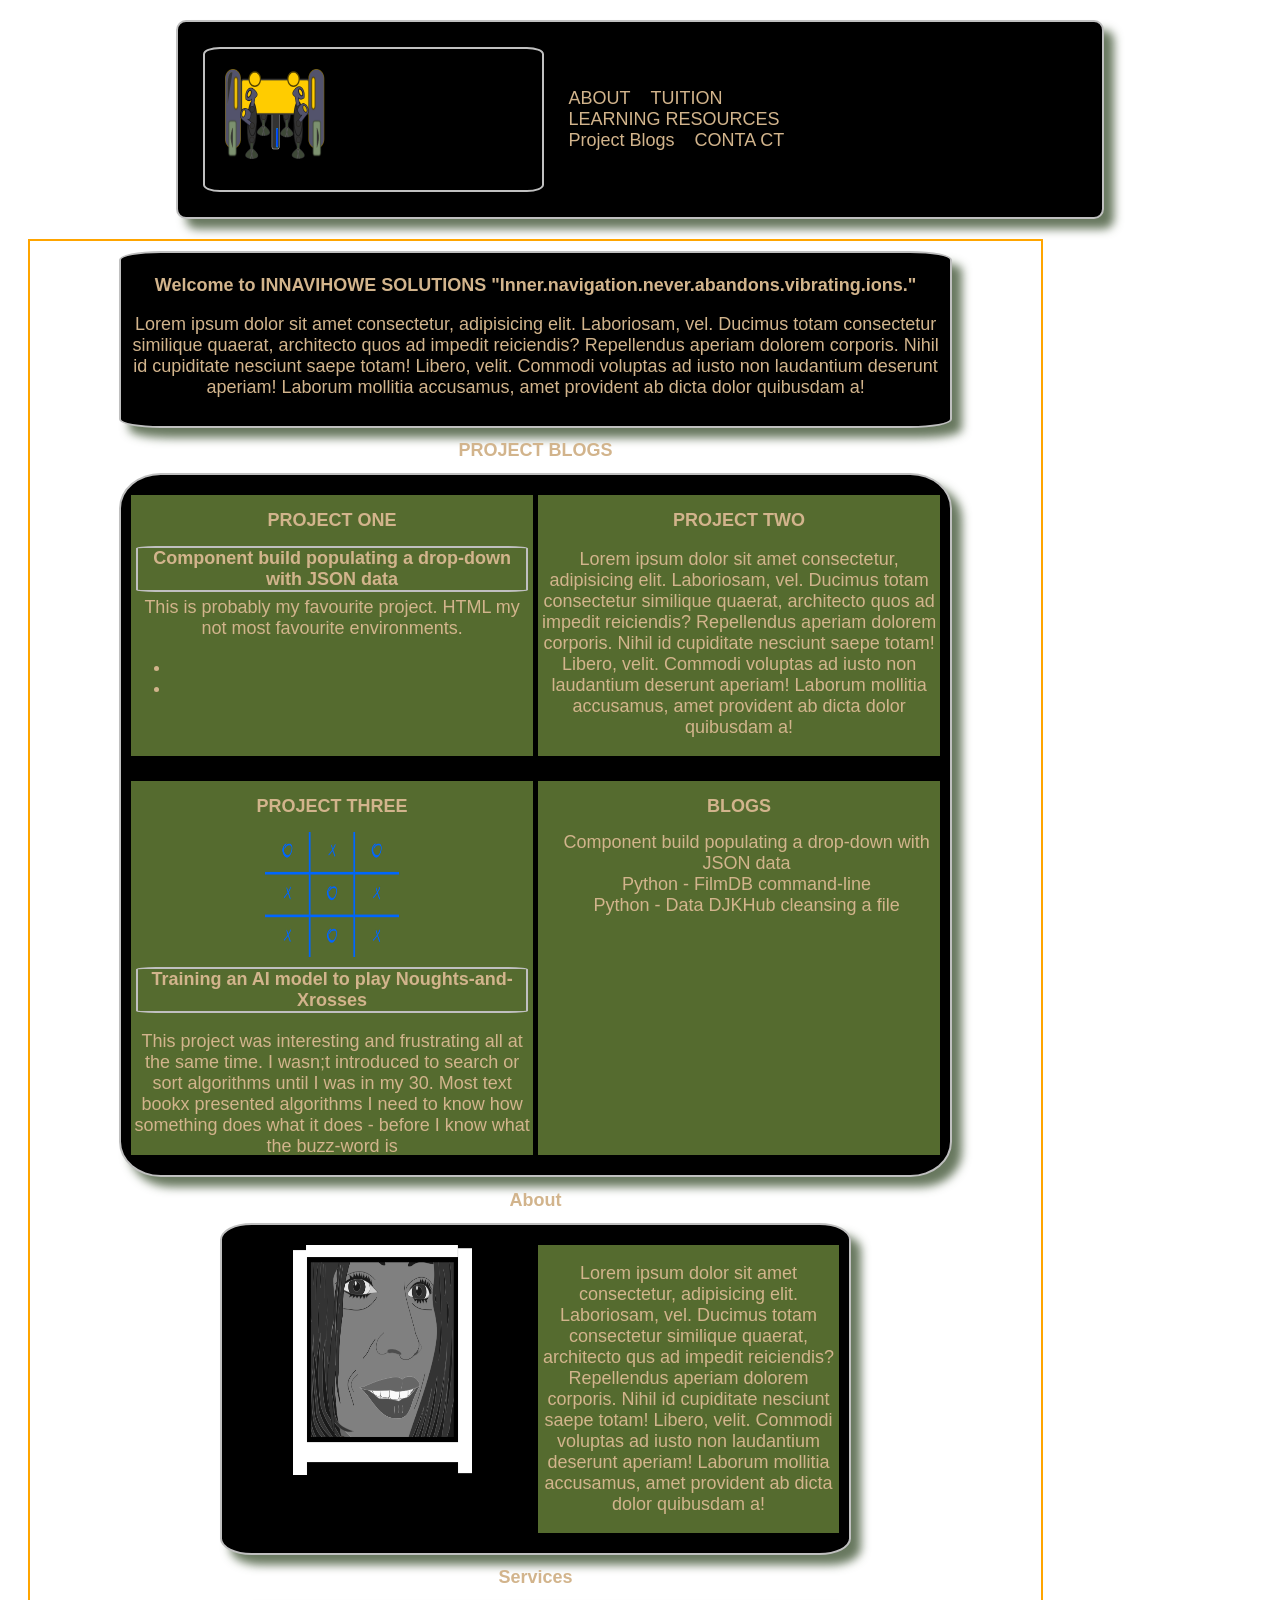
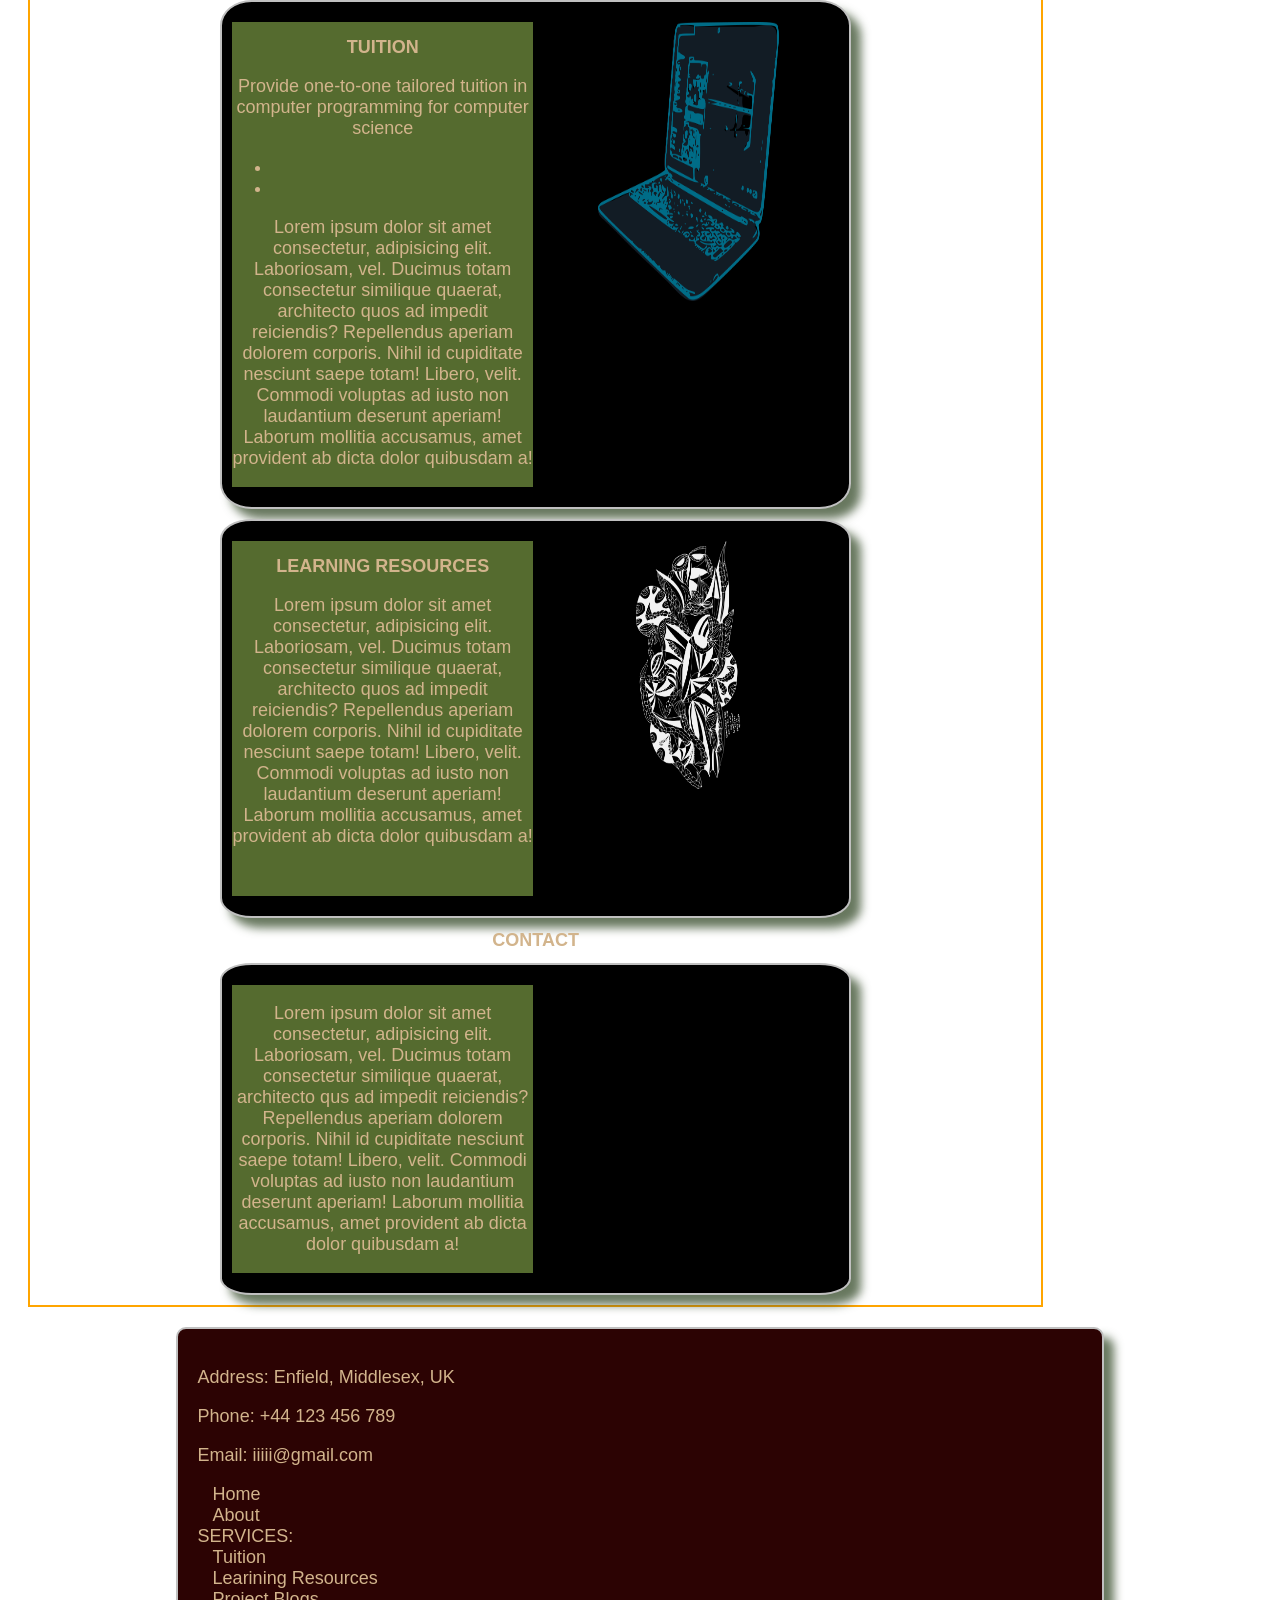
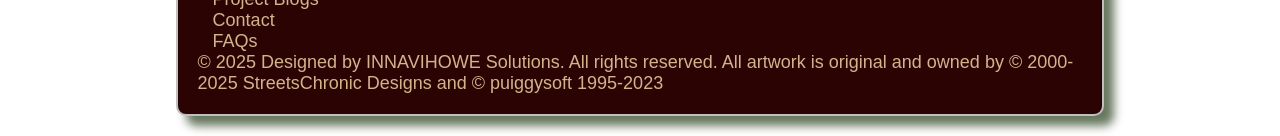
==== index.html @ d1a2186e "rem-flpsth" ====
<!DOCTYPE html>
<html lang="en">
<head>
    <meta charset="UTF-8">
    <meta http-equiv="X-UA-Compatible" content="IE=edge">
    <meta name="viewport" content="width=device-width, initial-scale=1.0">
    <!-- <script src="https://ajax.googleapis.com/ajax/libs/jquery/3.7.1/jquery.min.js"></script> -->
    <!-- <script src="https://innavihowe.co.uk/pui55y/1.0.0/js/script.js"></script> -->
    <!-- <link rel="stylesheet" href="https://innavihowe.co.uk/pui55y/1.0.0/css/style.css" rel="nofollow"></style> -->
    <!-- <script src="pui55y/1.0.0/js/script.js"></script> -->
    <link rel="stylesheet" href="pui55y/1.0.0/css/style.css">
    <title>INNAVIHOWE</title>
</head>
<body>
    <header class="header-grid">
        <!-- <h1><img src="./pui55y/1.0.0/media/ps_glonglogo325x82.png" id="psentryimg" alt="puiggysoft_green_logo" style="width:400px; height:82px;"></h1> -->
        <!-- <img src="/innavihowe.co.uk/pui55y/1.0.0/media/ps_glonglogo325x82.png" id="psentryimg" alt="puiggysoft_green_logo" style="width:400px; height:82px;"> -->
        <!-- <h3>7397771662 pgyt 7772 procrastinating universal ion graciously gifted, yet somehow opportunities folks too!</h3> -->
        <!-- <nav>
            <a href="/innavihowe.co.uk/index2.php" id="puihome">HOME</a>
            <a href="#ps_about_me">ABOUT</a>
            <a href="mecontact.html">CONTACT</a>
        </nav> -->
        <h1><img src="pui55y/1.0.0/media/bossyellow.png" id="psentryimg" alt="puiggysoft_green_logo" style="width:100px; height:90px;"></h1>
<nav>
    <a href="#HOME1>HOME</a>
    <a href="#ABOU1">ABOUT</a>
    <a href="#TUIT1">TUITION</a>
    <a href="#RESO1">LEARNING RESOURCES</a>
    <a href="#PRJB1">Project Blogs</a>
    <a href="#CONT1">CONTA CT</a>
</nav>     
    </header>

    <div class="div_background">
        <!-- <details class="b"><summary>i is</summary>    -->
        <div class="div_dialogue">
            <h1 id="HOME1">Welcome to INNAVIHOWE SOLUTIONS &quot;Inner.navigation.never.abandons.vibrating.ions.&quot;</h1>
                    <p>Lorem ipsum dolor sit amet consectetur, adipisicing elit. Laboriosam, vel.
            Ducimus totam consectetur similique quaerat, architecto quos ad impedit reiciendis?
            Repellendus aperiam dolorem corporis. Nihil id cupiditate nesciunt saepe totam!
            Libero, velit. Commodi voluptas ad iusto non laudantium deserunt aperiam!
            Laborum mollitia accusamus, amet provident ab dicta dolor quibusdam a!</p>
        </div>

        <h1 class="h1_centre" id="PRJB1">PROJECT BLOGS</h1>
        <div class="div_dialogue grid">
            <div class="ihcard">
                <h2 id="PB1">PROJECT ONE</h2>
                <h3>Component build populating a drop-down with JSON data</h3>
                This is probably my favourite project.
                HTML my not most favourite environments.
                <ul>
                    <li></li>
                    <li></li>
                </ul>

            </div>
            <div class="ihcard">
                <h2 id="PB2">PROJECT TWO</h2>
                <p>Lorem ipsum dolor sit amet consectetur, adipisicing elit. Laboriosam, vel.
        Ducimus totam consectetur similique quaerat, architecto quos ad impedit reiciendis?
        Repellendus aperiam dolorem corporis. Nihil id cupiditate nesciunt saepe totam!
        Libero, velit. Commodi voluptas ad iusto non laudantium deserunt aperiam!
        Laborum mollitia accusamus, amet provident ab dicta dolor quibusdam a!</p>
            </div>
            <div class="ihcard">
                <h2 id="PB3">PROJECT THREE</h2>
                <img src="pui55y/1.0.0/media/img_IH_NotsNXs_v1.png" id="ihmyOsXs" alt="my_OsXs" style="width:33.33%; height:33.33%;">
                <h3>Training an AI model to play Noughts-and-Xrosses</h3>
                <p>This project was interesting and frustrating all at the same time.
                    I wasn;t introduced to search or sort algorithms until I was in my 30.
                    Most text bookx presented algorithms I need to know how something does what it does - 
                    before I know what the buzz-word is
                
                </p>
            </div>
            <div class="ihcard">
                <h2 id="PB3">BLOGS</h2>
                <nav>
                    <a href="#P1B">Component build populating a drop-down with JSON data</a>
                    <a href="#P2B">Python - FilmDB command-line</a>
                    <a href="#P3B">Python - Data DJKHub cleansing a file</a>
                </nav>
            </div>
        </div>

        <h1 class="h1_centre" id="ABOU1">About</h1>
        <div class="div_dialogue grid" id="id_div_diag">
            <div class="ihcard2">
                <img src="pui55y/1.0.0/media/grey_mug_v1.png" id="ihmyface" alt="grey_face" style="width:80%; height:80%;">
                </div>
            <div class="ihcard">
                <p>Lorem ipsum dolor sit amet consectetur, adipisicing elit. Laboriosam, vel.
        Ducimus totam consectetur similique quaerat, architecto qus ad impedit reiciendis?
        Repellendus aperiam dolorem corporis. Nihil id cupiditate nesciunt saepe totam!
        Libero, velit. Commodi voluptas ad iusto non laudantium deserunt aperiam!
        Laborum mollitia accusamus, amet provident ab dicta dolor quibusdam a!</p>
        </div>
        </div>

        <!-- <h1 class="h1_centre" id="SERV1">Services</h1> -->
        <h1 class="h1_centre" id="SERV1">Services</h1>
        <div class="div_dialogue grid" id="id_div_diag">
            <div class="ihcard">
                <h2 id="TUIT1">TUITION</h2>
                <p>Provide one-to-one tailored tuition in computer programming for computer science</p>
                <ul>
                    <li></li>
                    <li></li>
                </ul>
                Lorem ipsum dolor sit amet consectetur, adipisicing elit. Laboriosam, vel.
        Ducimus totam consectetur similique quaerat, architecto quos ad impedit reiciendis?
        Repellendus aperiam dolorem corporis. Nihil id cupiditate nesciunt saepe totam!
        Libero, velit. Commodi voluptas ad iusto non laudantium deserunt aperiam!
        Laborum mollitia accusamus, amet provident ab dicta dolor quibusdam a!</p>
        </div>
            <div class="ihcard2">
                <img src="https://redcoma.github.io/INNAVIHOWE-AMG/pui55y/1.0.0/media/IH_laptop_v1.png" id="ihmylaptop" alt="my_laptop" style="width:60%; height:60%;">
            </div>
        </div>
                
        <div class="div_dialogue grid" id="id_div_diag">
            <div class="ihcard">
                <h2 id="RESO1">LEARNING RESOURCES</h2>
                <p>Lorem ipsum dolor sit amet consectetur, adipisicing elit. Laboriosam, vel.
        Ducimus totam consectetur similique quaerat, architecto quos ad impedit reiciendis?
        Repellendus aperiam dolorem corporis. Nihil id cupiditate nesciunt saepe totam!
        Libero, velit. Commodi voluptas ad iusto non laudantium deserunt aperiam!
        Laborum mollitia accusamus, amet provident ab dicta dolor quibusdam a!</p>
            </div>
            <div class="ihcard2">
                <img src="pui55y/1.0.0/media/crick_5percent_grey.png" id="ihgreyoct" alt="my_cricko" style="width:70%; height:70%;">
            </div>

        </div>
        
    
        <h1 class="h1_centre" id="CONT1">CONTACT</h1>
        <div class="div_dialogue grid" id="id_div_diag">
            <div class="ihcard">
                <p>Lorem ipsum dolor sit amet consectetur, adipisicing elit. Laboriosam, vel.
        Ducimus totam consectetur similique quaerat, architecto qus ad impedit reiciendis?
        Repellendus aperiam dolorem corporis. Nihil id cupiditate nesciunt saepe totam!
        Libero, velit. Commodi voluptas ad iusto non laudantium deserunt aperiam!
        Laborum mollitia accusamus, amet provident ab dicta dolor quibusdam a!</p>
        </div>
        </div>

        <!-- </details> -->    
    </div>

    <div class="ih-footnote" >
            <footer>
<p>Address: Enfield, Middlesex, UK</p>
<p>Phone: +44 123 456 789</p>
<p>Email: iiiii@gmail.com</p>
<nav>
    <a href="#HOME1">Home</a>
    <a href="#ABOU1">About</a>
    SERVICES:
    <a href="#TUIT1">Tuition</a>
    <a href="#RESO1">Learining Resources</a>
    <a href="#PRJB1">Project Blogs</a>
    <a href="#CONT1">Contact</a>
    <a href="#FAQS">FAQs</a>

</nav>
<small>&#169; 2025 Designed by INNAVIHOWE Solutions. All rights reserved. All artwork is original and owned by &#169 2000-2025 StreetsChronic Designs and &#169 puiggysoft 1995-2023</small>
</footer>

    </div>
</body>
</html>
---- pui55y/1.0.0/css/style.css ----
/* CSS file for css_ihv2.css */
/* My own font */
/* CSS file for my_Portfoliov1 */
@font-face {
    font-family: 'Streetschronic Font';
    src:
    local('Streetschronic Font'),
    local('StreetschronicFont'),
    url('https://pui55y/1.0.0/media/StreetschronicFont-Regular-_14_.woff') format('woff');
    font-weight: normal;
    font-style: normal;
}
/* puiggysoft.co.uk\pui55y\1.0.0\media\StreetschronicFont-Regular-_14_.woff */
:root {
    --main_font: 'Streetschronic Font', sans-serif;
    --info-font: Arial, Helvetica, sans-serif;
    /* --link-color-hover: aqua; */
    /* --link-box-color-hover: coral; */
    --color-orange: orange;
    --color-tan: tan;
    --color-wheat: :wheat;
    --color-div:  rgb(210, 144, 144);
    --color-brown: brown;
    --color-choco: rgb(80, 53, 18);
    --color-fgreen:  forestgreen;
    --color-silver: silver;
    --color-darkog: darkolivegreen;
    --border-green: 2px solid  forestgreen;
    --border-silver: 2px solid silver;
    --border-choco: 2px solid rgb(80, 53, 18);
    --border-orange: 4px solid orange;
}
*{
    font-family: var(--main_font); /*'Streetschronic Font', sans-serif; */
    font-size: 18px;
    /*font-size: 10px; // arial size */
    color: var(--color-tan);
}

body {
    /* background-color: black; */
    background-color: white;
    align-items: center;
    /* height: 100%;
    width: 100%; */
    /* background-image: url('/puiggysoft.co.uk/pui55y/1.0.0/media/crick_hashB7BEC8_bluegreysilver.png');
    background-repeat:no-repeat;
    background-size: 860px 1430px;
    background-position-x:25dvw;
    background-position-y:25dvh; */

}







#puimain {
    background-color: black;
    height: 1800px;
    width: 100%;
    background-image: url('https://innavihowe.co.uk/pui55y/1.0.0/media/crick_hashB7BEC8_bluegreysilver.png');
    background-repeat:no-repeat;
    /* background-size: 860px 1430px; */
    background-size: 70% 1430px;
    background-position-x:15dvw;
    background-position-y:40dvh;
}

/* #amghmain {
    background-color: black;
    height: 1800px;
    width: 100%;
    background-image: url('https://innavihowe.co.uk/media/portrait__4blamgih.png');
    background-repeat:no-repeat;
    background-size: 480px 640px;
    background-position-x:35dvw;
    background-position-y:45dvh;
} */

/* #innmain, #innprjmain, #innblgmain {
    background-color: black;
    height: 1800px;
    width: 100%;
    background-image: url('https://innavihowe.puiggysoft.co.uk/media/bossyellow.png');
    background-repeat:no-repeat;
    background-size: 600px 450px;
    background-position-x:30dvw;
    background-position-y:55dvh;
} */

/* #stchmain {
    background-color: black;
    height: 1800px;
    width: 100%;
    background-image: url('https://streetschronic.puiggysoft.co.uk/media/the_foowv1_2023-10-26.png');
    background-repeat:no-repeat;
    background-size: 550px 600px;
    background-position-x:35dvw;
    background-position-y:55dvh;
} */





#div_amgh_background {
    color: var(--color-tan);
    width:90%; /*860px;*/
    margin:20px;
    /* padding:20px; */
    height:300px;
    /* border:2px solid var(--color-silver); */
    display:block;
}


#div_ih_background {
    color: var(--color-tan);
    width:80%; /*860px;*/
    margin:20px;
    height:300px;
    /* border:2px solid var(--color-silver); */
    display:block;
}


#div_stch_background {
    color: var(--color-tan);
    width:90%; /*860px;*/
    margin:20px;
    height:900px;
    /* border:2px solid var(--color-silver); */
    display:block;
}

h1, h2, h3 {
    color:  var(--color-tan);
}

nav a {
    display:block;
    text-decoration: none;
    color: var(color-silver);
    /* background: var(--color-fgreen); */
    margin-left: 15px;
}


header {
    top:0px;
    /* position: sticky; */
    width:70%;
    margin: 20px auto;
    padding: 20px;
    /* text-align: center; */
    align-items: center;
    background: black;
    border: 2px solid var(--color-silver);
    border-radius: 10px;
    /* align-items: center; */
    /* border-radius:5%; */
    /* width:80%; */
    box-shadow: 10px 10px 10px rgba(54, 75, 41, 0.75);
}
.header-grid {
    display: grid;
    grid-template-columns:repeat( 5, 1fr);
    gap: 5px;
}
header h1{
    grid-column: span 2;
    font-size: 2.5rem;
    padding: 20px;
}
header h3 {
    grid-column: span 2;
    margin-top: 2px;
    margin-bottom: 2px;
}
header h1, h3 {
    /* color: var(--color-tan); */
    border:2px solid var(--color-silver);
    border-radius: 5%;
    margin:5px;
}

header nav {
    grid-column: span 2;
    justify-self: right;
}
header nav a {
    display:inline-block;
    text-decoration: none;
    color: var(color-silver);
    /* background: var(--color-fgreen); */
    margin-left: 15px;
}


.div_background {
    width:80%; /*860px;*/
    margin:20px;
    height:90%;
    align-self: center;
    border:2px solid var(--color-orange);
    display:block;
}

.grid {
    display: grid;
    grid-template-columns:repeat( 2, 1fr);
    gap: 5px;
}

.div_dialogue {
    /* display: none; */
    grid-column: span 2;
    text-align: center;
    background-color: black;
    color: var(--color-tan);
    border: var(--border-silver);
    padding: 10px;
    margin: 10px auto;
    border-radius:5%;
    width:80%;
    box-shadow: 10px 10px 10px rgba(54, 75, 41, 0.75);
}

#id_div_diag {
    width: 60%;
}

.h1_centre {
    text-align: center;
}

/* innavihowe cards */
.ihcard {
    grid-column: span 1;
    background: var(--color-darkog);
    margin: 10px auto;
}
.ihcard2{
    grid-column: span 1;
    align-items: center;
    /* background: darkolivegreen; */
    margin: 10px auto;
}
.ihcard3{
    grid-column: span 1;
    align-items: center;
    /* background: darkolivegreen; */
    margin: 10px auto;
}
intro {
    /* display: none; */
    padding: 10px;
    margin: 10px;
    max-width: 80%;
    background-color: rgb(145, 33, 145);
}



/* .grid2 {
    display: grid;
    grid-template-columns:repeat( 2, 1fr);
    gap: 5px;
} */

main #idgrid {
    /* display: none; */
    padding: 10px;
    margin: 10px;
    max-width: 90%;
    background-color: rgb(145, 33, 145);
}
   
summary {
    /* display: none; */
    /* font-size: 1.8rem; */
    font-size: 2rem;
    text-align: center;
    color: var(--color-silver);
    text-decoration: none;
    background-color: black;
    /* border: var(--border-silver); */
    border-radius:10%;
    margin: 10px auto;
    /* background-color: rgb(21, 78, 19); */
}
summary:hover{
    background-color: var(--color-silver);
    color: var(--color-choco);
}
/* main img {
    grid-column: span 6;
    width: 100%;
} */


/* .div_welcome { */
    /* display: none; */
    /* grid-column: 1/ span 3;
    text-align: center;
    font-size: 2rem;
    color: var(--color-silver);
    text-decoration: none;
    background-color: black; */
    /* background-color: yellow; */
/* } */
main h2 {
    /* display: none; */
    grid-column: span 4;
    text-align: center;
    font-size: 1.50rem;
    color: var(--color-silver);
    text-decoration: none; /*underline;*/
    background-color: black;
}
main h3 {
    /* display: none; */
    grid-column: span 4;
    text-align: center;
    font-size: 1.25rem;
    color: var(--color-silver);
    text-decoration: none; /*underline;*/
    background-color: black;
}
#p_about_me {
    /* display: none; */
    color: var(--color-tan);
} 
.card {
    /* display: none; */
    text-align: center;
    grid-column: span 4;
    /* background: darkolivegreen; */
    padding: 10px 10px;
    margin: 10px auto;
    border: var(--border-silver);
    border-radius:5%;
}



.card h1:hover {
    background-color: grey;
    color: pink;
}
.card-hover:hover {
    border: var(--border-orange);
    border-radius:5%;
}

/* .ih-footnote {
    position:bottom;
    bottom:0%;
    padding: 10px 10px;
    grid-column: 2/ span 3;
    text-align: right;
    width:70%;
    align-self: center;
    align-items: center; */
    /*font-size: 1.25rem; */
    /* color: var(--color-silver);
    background-color: rgb(44, 3, 3);
} */
.ih-footnote {
    position:bottom;
    bottom:0%;
    width:70%;
    margin: 20px auto;
    padding: 20px;
    /* text-align: center; */
    align-items: center;
    background: rgb(44, 3, 3);
    border: 2px solid var(--color-silver);
    border-radius: 10px;
    /* align-items: center; */
    /* border-radius:5%; */
    /* width:80%; */
    box-shadow: 10px 10px 10px rgba(54, 75, 41, 0.75);
}
a:hover {
    background-color: red;
}


/* half-screen */
@media (max-width:860px) {
    /* #puimain{
        background-size: 430px 715px;
    } */
    .card {
        grid-column: span 1;
    }
}
/* mobile-phone */
@media (max-width:700px) {
    /* #puimain {
        background-size: 300px 715px;
    } */
    .card {
        grid-column: span 1;
    }


}
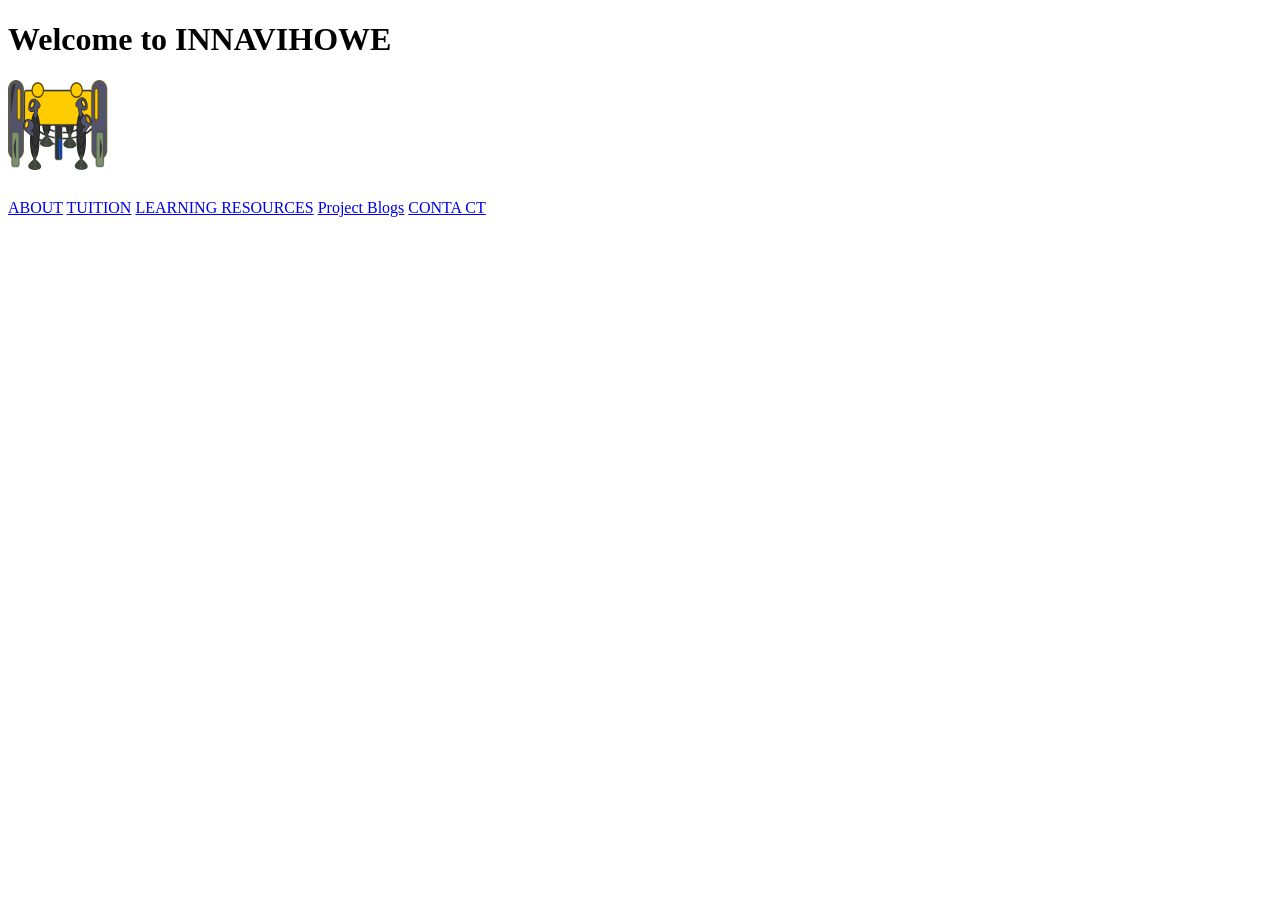
==== commit 3fb1fe0f: "Update and rename idx.html to index.html" ====
--- a/index.html
+++ b/index.html
@@ -1,27 +1,13 @@
 <!DOCTYPE html>
-<html lang="en">
 <head>
-    <meta charset="UTF-8">
-    <meta http-equiv="X-UA-Compatible" content="IE=edge">
-    <meta name="viewport" content="width=device-width, initial-scale=1.0">
-    <!-- <script src="https://ajax.googleapis.com/ajax/libs/jquery/3.7.1/jquery.min.js"></script> -->
-    <!-- <script src="https://innavihowe.co.uk/pui55y/1.0.0/js/script.js"></script> -->
-    <!-- <link rel="stylesheet" href="https://innavihowe.co.uk/pui55y/1.0.0/css/style.css" rel="nofollow"></style> -->
-    <!-- <script src="pui55y/1.0.0/js/script.js"></script> -->
-    <link rel="stylesheet" href="pui55y/1.0.0/css/style.css">
-    <title>INNAVIHOWE</title>
+  <title>INNAVIHOWE-AMG</title>
 </head>
 <body>
-    <header class="header-grid">
-        <!-- <h1><img src="./pui55y/1.0.0/media/ps_glonglogo325x82.png" id="psentryimg" alt="puiggysoft_green_logo" style="width:400px; height:82px;"></h1> -->
-        <!-- <img src="/innavihowe.co.uk/pui55y/1.0.0/media/ps_glonglogo325x82.png" id="psentryimg" alt="puiggysoft_green_logo" style="width:400px; height:82px;"> -->
-        <!-- <h3>7397771662 pgyt 7772 procrastinating universal ion graciously gifted, yet somehow opportunities folks too!</h3> -->
-        <!-- <nav>
-            <a href="/innavihowe.co.uk/index2.php" id="puihome">HOME</a>
-            <a href="#ps_about_me">ABOUT</a>
-            <a href="mecontact.html">CONTACT</a>
-        </nav> -->
-        <h1><img src="pui55y/1.0.0/media/bossyellow.png" id="psentryimg" alt="puiggysoft_green_logo" style="width:100px; height:90px;"></h1>
+  <header>
+    <div>
+      <h1>Welcome to INNAVIHOWE</h1>
+    </div>
+    <h1><img src="pui55y/1.0.0/media/bossyellow.png" id="psentryimg" alt="puiggysoft_green_logo" style="width:100px; height:90px;"></h1>
 <nav>
     <a href="#HOME1>HOME</a>
     <a href="#ABOU1">ABOUT</a>
@@ -30,145 +16,15 @@
     <a href="#PRJB1">Project Blogs</a>
     <a href="#CONT1">CONTA CT</a>
 </nav>     
-    </header>
-
-    <div class="div_background">
-        <!-- <details class="b"><summary>i is</summary>    -->
-        <div class="div_dialogue">
-            <h1 id="HOME1">Welcome to INNAVIHOWE SOLUTIONS &quot;Inner.navigation.never.abandons.vibrating.ions.&quot;</h1>
-                    <p>Lorem ipsum dolor sit amet consectetur, adipisicing elit. Laboriosam, vel.
-            Ducimus totam consectetur similique quaerat, architecto quos ad impedit reiciendis?
-            Repellendus aperiam dolorem corporis. Nihil id cupiditate nesciunt saepe totam!
-            Libero, velit. Commodi voluptas ad iusto non laudantium deserunt aperiam!
-            Laborum mollitia accusamus, amet provident ab dicta dolor quibusdam a!</p>
-        </div>
-
-        <h1 class="h1_centre" id="PRJB1">PROJECT BLOGS</h1>
-        <div class="div_dialogue grid">
-            <div class="ihcard">
-                <h2 id="PB1">PROJECT ONE</h2>
-                <h3>Component build populating a drop-down with JSON data</h3>
-                This is probably my favourite project.
-                HTML my not most favourite environments.
-                <ul>
-                    <li></li>
-                    <li></li>
-                </ul>
-
-            </div>
-            <div class="ihcard">
-                <h2 id="PB2">PROJECT TWO</h2>
-                <p>Lorem ipsum dolor sit amet consectetur, adipisicing elit. Laboriosam, vel.
-        Ducimus totam consectetur similique quaerat, architecto quos ad impedit reiciendis?
-        Repellendus aperiam dolorem corporis. Nihil id cupiditate nesciunt saepe totam!
-        Libero, velit. Commodi voluptas ad iusto non laudantium deserunt aperiam!
-        Laborum mollitia accusamus, amet provident ab dicta dolor quibusdam a!</p>
-            </div>
-            <div class="ihcard">
-                <h2 id="PB3">PROJECT THREE</h2>
-                <img src="pui55y/1.0.0/media/img_IH_NotsNXs_v1.png" id="ihmyOsXs" alt="my_OsXs" style="width:33.33%; height:33.33%;">
-                <h3>Training an AI model to play Noughts-and-Xrosses</h3>
-                <p>This project was interesting and frustrating all at the same time.
-                    I wasn;t introduced to search or sort algorithms until I was in my 30.
-                    Most text bookx presented algorithms I need to know how something does what it does - 
-                    before I know what the buzz-word is
-                
-                </p>
-            </div>
-            <div class="ihcard">
-                <h2 id="PB3">BLOGS</h2>
-                <nav>
-                    <a href="#P1B">Component build populating a drop-down with JSON data</a>
-                    <a href="#P2B">Python - FilmDB command-line</a>
-                    <a href="#P3B">Python - Data DJKHub cleansing a file</a>
-                </nav>
-            </div>
-        </div>
-
-        <h1 class="h1_centre" id="ABOU1">About</h1>
-        <div class="div_dialogue grid" id="id_div_diag">
-            <div class="ihcard2">
-                <img src="pui55y/1.0.0/media/grey_mug_v1.png" id="ihmyface" alt="grey_face" style="width:80%; height:80%;">
-                </div>
-            <div class="ihcard">
-                <p>Lorem ipsum dolor sit amet consectetur, adipisicing elit. Laboriosam, vel.
-        Ducimus totam consectetur similique quaerat, architecto qus ad impedit reiciendis?
-        Repellendus aperiam dolorem corporis. Nihil id cupiditate nesciunt saepe totam!
-        Libero, velit. Commodi voluptas ad iusto non laudantium deserunt aperiam!
-        Laborum mollitia accusamus, amet provident ab dicta dolor quibusdam a!</p>
-        </div>
-        </div>
-
-        <!-- <h1 class="h1_centre" id="SERV1">Services</h1> -->
-        <h1 class="h1_centre" id="SERV1">Services</h1>
-        <div class="div_dialogue grid" id="id_div_diag">
-            <div class="ihcard">
-                <h2 id="TUIT1">TUITION</h2>
-                <p>Provide one-to-one tailored tuition in computer programming for computer science</p>
-                <ul>
-                    <li></li>
-                    <li></li>
-                </ul>
-                Lorem ipsum dolor sit amet consectetur, adipisicing elit. Laboriosam, vel.
-        Ducimus totam consectetur similique quaerat, architecto quos ad impedit reiciendis?
-        Repellendus aperiam dolorem corporis. Nihil id cupiditate nesciunt saepe totam!
-        Libero, velit. Commodi voluptas ad iusto non laudantium deserunt aperiam!
-        Laborum mollitia accusamus, amet provident ab dicta dolor quibusdam a!</p>
-        </div>
-            <div class="ihcard2">
-                <img src="https://redcoma.github.io/INNAVIHOWE-AMG/pui55y/1.0.0/media/IH_laptop_v1.png" id="ihmylaptop" alt="my_laptop" style="width:60%; height:60%;">
-            </div>
-        </div>
-                
-        <div class="div_dialogue grid" id="id_div_diag">
-            <div class="ihcard">
-                <h2 id="RESO1">LEARNING RESOURCES</h2>
-                <p>Lorem ipsum dolor sit amet consectetur, adipisicing elit. Laboriosam, vel.
-        Ducimus totam consectetur similique quaerat, architecto quos ad impedit reiciendis?
-        Repellendus aperiam dolorem corporis. Nihil id cupiditate nesciunt saepe totam!
-        Libero, velit. Commodi voluptas ad iusto non laudantium deserunt aperiam!
-        Laborum mollitia accusamus, amet provident ab dicta dolor quibusdam a!</p>
-            </div>
-            <div class="ihcard2">
-                <img src="pui55y/1.0.0/media/crick_5percent_grey.png" id="ihgreyoct" alt="my_cricko" style="width:70%; height:70%;">
-            </div>
-
-        </div>
-        
+  </header>
+  <main>
+    <div id="div_main">
+      
+    </div>
+  </main>
+  <footer>
     
-        <h1 class="h1_centre" id="CONT1">CONTACT</h1>
-        <div class="div_dialogue grid" id="id_div_diag">
-            <div class="ihcard">
-                <p>Lorem ipsum dolor sit amet consectetur, adipisicing elit. Laboriosam, vel.
-        Ducimus totam consectetur similique quaerat, architecto qus ad impedit reiciendis?
-        Repellendus aperiam dolorem corporis. Nihil id cupiditate nesciunt saepe totam!
-        Libero, velit. Commodi voluptas ad iusto non laudantium deserunt aperiam!
-        Laborum mollitia accusamus, amet provident ab dicta dolor quibusdam a!</p>
-        </div>
-        </div>
-
-        <!-- </details> -->    
-    </div>
-
-    <div class="ih-footnote" >
-            <footer>
-<p>Address: Enfield, Middlesex, UK</p>
-<p>Phone: +44 123 456 789</p>
-<p>Email: iiiii@gmail.com</p>
-<nav>
-    <a href="#HOME1">Home</a>
-    <a href="#ABOU1">About</a>
-    SERVICES:
-    <a href="#TUIT1">Tuition</a>
-    <a href="#RESO1">Learining Resources</a>
-    <a href="#PRJB1">Project Blogs</a>
-    <a href="#CONT1">Contact</a>
-    <a href="#FAQS">FAQs</a>
-
-</nav>
-<small>&#169; 2025 Designed by INNAVIHOWE Solutions. All rights reserved. All artwork is original and owned by &#169 2000-2025 StreetsChronic Designs and &#169 puiggysoft 1995-2023</small>
-</footer>
-
-    </div>
+  </footer>
+  
 </body>
 </html>
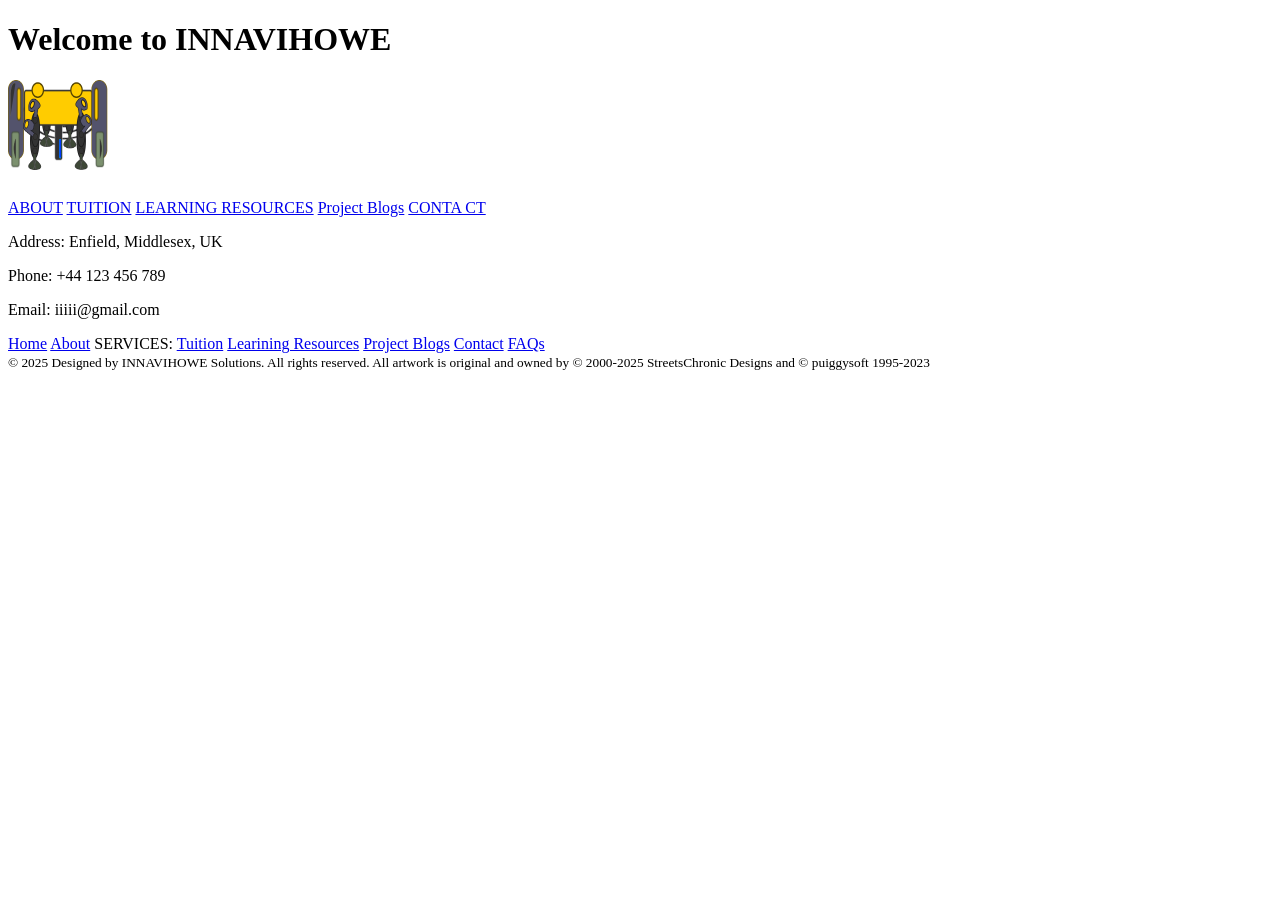
==== commit 2da99d4d: "rec-ft1" ====
--- a/index.html
+++ b/index.html
@@ -22,9 +22,26 @@
       
     </div>
   </main>
+  <div class="ih-footnote" >
   <footer>
-    
-  </footer>
+<p>Address: Enfield, Middlesex, UK</p>
+<p>Phone: +44 123 456 789</p>
+<p>Email: iiiii@gmail.com</p>
+<nav>
+    <a href="#HOME1">Home</a>
+    <a href="#ABOU1">About</a>
+    SERVICES:
+    <a href="#TUIT1">Tuition</a>
+    <a href="#RESO1">Learining Resources</a>
+    <a href="#PRJB1">Project Blogs</a>
+    <a href="#CONT1">Contact</a>
+    <a href="#FAQS">FAQs</a>
+
+</nav>
+<small>&#169; 2025 Designed by INNAVIHOWE Solutions. All rights reserved. All artwork is original and owned by &#169 2000-2025 StreetsChronic Designs and &#169 puiggysoft 1995-2023</small>
+</footer>
+
+    </div>
   
 </body>
 </html>
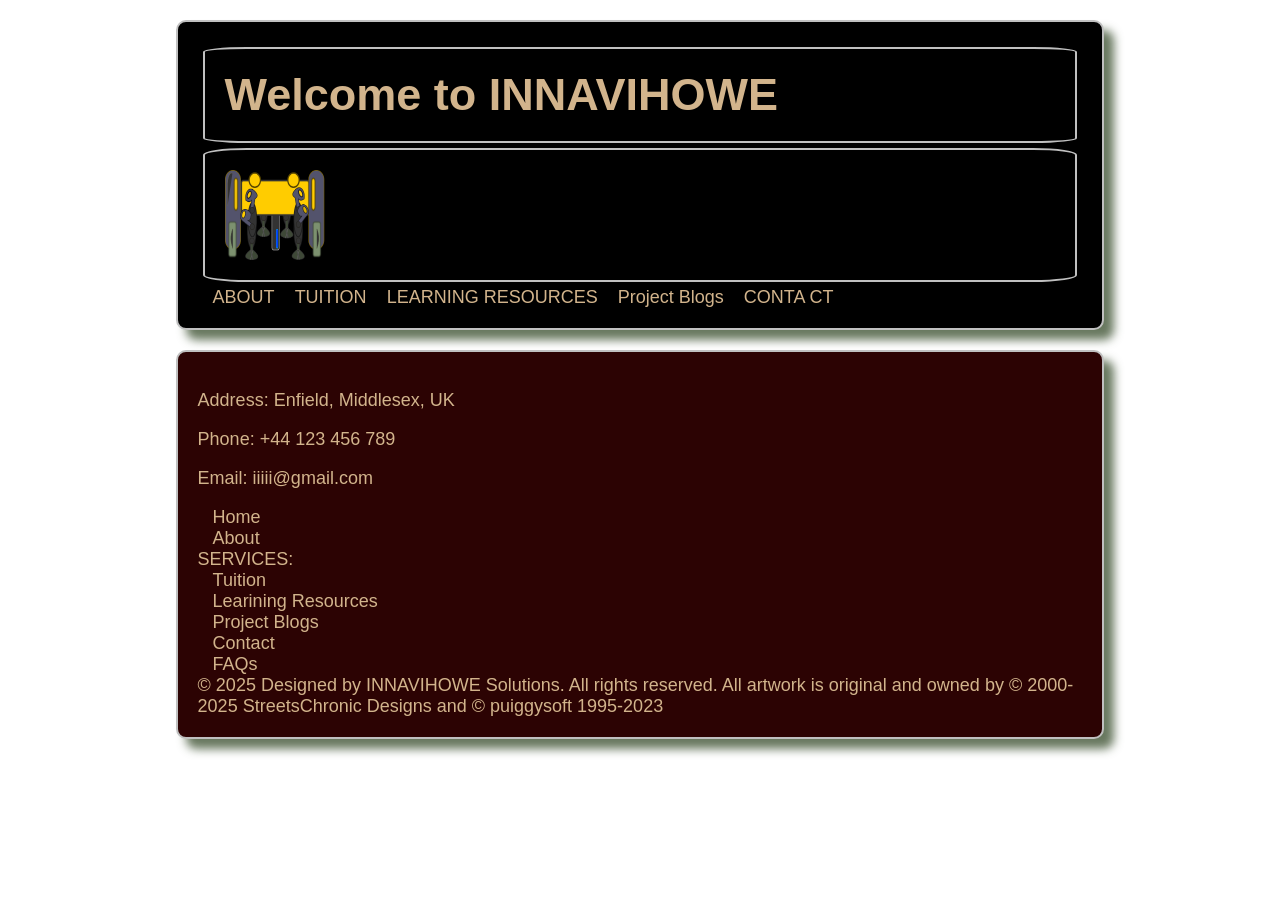
==== commit 05ee5f94: "Update index.html" ====
--- a/index.html
+++ b/index.html
@@ -1,6 +1,14 @@
-<!DOCTYPE html>
+<html lang="en">
 <head>
-  <title>INNAVIHOWE-AMG</title>
+    <meta charset="UTF-8">
+    <meta http-equiv="X-UA-Compatible" content="IE=edge">
+    <meta name="viewport" content="width=device-width, initial-scale=1.0">
+    <!-- <script src="https://ajax.googleapis.com/ajax/libs/jquery/3.7.1/jquery.min.js"></script> -->
+    <!-- <script src="https://innavihowe.co.uk/pui55y/1.0.0/js/script.js"></script> -->
+    <!-- <link rel="stylesheet" href="https://innavihowe.co.uk/pui55y/1.0.0/css/style.css" rel="nofollow"></style> -->
+    <!-- <script src="pui55y/1.0.0/js/script.js"></script> -->
+    <link rel="stylesheet" href="pui55y/1.0.0/css/style.css">
+    <title>INNAVIHOWE</title>
 </head>
 <body>
   <header>
--- a/pui55y/1.0.0/css/style.css
+++ b/pui55y/1.0.0/css/style.css
@@ -0,0 +1,412 @@
+/* CSS file for css_ihv2.css */
+/* My own font */
+/* CSS file for my_Portfoliov1 */
+@font-face {
+    font-family: 'Streetschronic Font';
+    src:
+    local('Streetschronic Font'),
+    local('StreetschronicFont'),
+    url('https://pui55y/1.0.0/media/StreetschronicFont-Regular-_14_.woff') format('woff');
+    font-weight: normal;
+    font-style: normal;
+}
+/* puiggysoft.co.uk\pui55y\1.0.0\media\StreetschronicFont-Regular-_14_.woff */
+:root {
+    --main_font: 'Streetschronic Font', sans-serif;
+    --info-font: Arial, Helvetica, sans-serif;
+    /* --link-color-hover: aqua; */
+    /* --link-box-color-hover: coral; */
+    --color-orange: orange;
+    --color-tan: tan;
+    --color-wheat: :wheat;
+    --color-div:  rgb(210, 144, 144);
+    --color-brown: brown;
+    --color-choco: rgb(80, 53, 18);
+    --color-fgreen:  forestgreen;
+    --color-silver: silver;
+    --color-darkog: darkolivegreen;
+    --border-green: 2px solid  forestgreen;
+    --border-silver: 2px solid silver;
+    --border-choco: 2px solid rgb(80, 53, 18);
+    --border-orange: 4px solid orange;
+}
+*{
+    font-family: var(--main_font); /*'Streetschronic Font', sans-serif; */
+    font-size: 18px;
+    /*font-size: 10px; // arial size */
+    color: var(--color-tan);
+}
+
+body {
+    /* background-color: black; */
+    background-color: white;
+    align-items: center;
+    /* height: 100%;
+    width: 100%; */
+    /* background-image: url('/puiggysoft.co.uk/pui55y/1.0.0/media/crick_hashB7BEC8_bluegreysilver.png');
+    background-repeat:no-repeat;
+    background-size: 860px 1430px;
+    background-position-x:25dvw;
+    background-position-y:25dvh; */
+
+}
+
+
+
+
+
+
+
+#puimain {
+    background-color: black;
+    height: 1800px;
+    width: 100%;
+    background-image: url('https://innavihowe.co.uk/pui55y/1.0.0/media/crick_hashB7BEC8_bluegreysilver.png');
+    background-repeat:no-repeat;
+    /* background-size: 860px 1430px; */
+    background-size: 70% 1430px;
+    background-position-x:15dvw;
+    background-position-y:40dvh;
+}
+
+/* #amghmain {
+    background-color: black;
+    height: 1800px;
+    width: 100%;
+    background-image: url('https://innavihowe.co.uk/media/portrait__4blamgih.png');
+    background-repeat:no-repeat;
+    background-size: 480px 640px;
+    background-position-x:35dvw;
+    background-position-y:45dvh;
+} */
+
+/* #innmain, #innprjmain, #innblgmain {
+    background-color: black;
+    height: 1800px;
+    width: 100%;
+    background-image: url('https://innavihowe.puiggysoft.co.uk/media/bossyellow.png');
+    background-repeat:no-repeat;
+    background-size: 600px 450px;
+    background-position-x:30dvw;
+    background-position-y:55dvh;
+} */
+
+/* #stchmain {
+    background-color: black;
+    height: 1800px;
+    width: 100%;
+    background-image: url('https://streetschronic.puiggysoft.co.uk/media/the_foowv1_2023-10-26.png');
+    background-repeat:no-repeat;
+    background-size: 550px 600px;
+    background-position-x:35dvw;
+    background-position-y:55dvh;
+} */
+
+
+
+
+
+#div_amgh_background {
+    color: var(--color-tan);
+    width:90%; /*860px;*/
+    margin:20px;
+    /* padding:20px; */
+    height:300px;
+    /* border:2px solid var(--color-silver); */
+    display:block;
+}
+
+
+#div_ih_background {
+    color: var(--color-tan);
+    width:80%; /*860px;*/
+    margin:20px;
+    height:300px;
+    /* border:2px solid var(--color-silver); */
+    display:block;
+}
+
+
+#div_stch_background {
+    color: var(--color-tan);
+    width:90%; /*860px;*/
+    margin:20px;
+    height:900px;
+    /* border:2px solid var(--color-silver); */
+    display:block;
+}
+
+h1, h2, h3 {
+    color:  var(--color-tan);
+}
+
+nav a {
+    display:block;
+    text-decoration: none;
+    color: var(color-silver);
+    /* background: var(--color-fgreen); */
+    margin-left: 15px;
+}
+
+
+header {
+    top:0px;
+    /* position: sticky; */
+    width:70%;
+    margin: 20px auto;
+    padding: 20px;
+    /* text-align: center; */
+    align-items: center;
+    background: black;
+    border: 2px solid var(--color-silver);
+    border-radius: 10px;
+    /* align-items: center; */
+    /* border-radius:5%; */
+    /* width:80%; */
+    box-shadow: 10px 10px 10px rgba(54, 75, 41, 0.75);
+}
+.header-grid {
+    display: grid;
+    grid-template-columns:repeat( 5, 1fr);
+    gap: 5px;
+}
+header h1{
+    grid-column: span 2;
+    font-size: 2.5rem;
+    padding: 20px;
+}
+header h3 {
+    grid-column: span 2;
+    margin-top: 2px;
+    margin-bottom: 2px;
+}
+header h1, h3 {
+    /* color: var(--color-tan); */
+    border:2px solid var(--color-silver);
+    border-radius: 5%;
+    margin:5px;
+}
+
+header nav {
+    grid-column: span 2;
+    justify-self: right;
+}
+header nav a {
+    display:inline-block;
+    text-decoration: none;
+    color: var(color-silver);
+    /* background: var(--color-fgreen); */
+    margin-left: 15px;
+}
+
+
+.div_background {
+    width:80%; /*860px;*/
+    margin:20px;
+    height:90%;
+    align-self: center;
+    border:2px solid var(--color-orange);
+    display:block;
+}
+
+.grid {
+    display: grid;
+    grid-template-columns:repeat( 2, 1fr);
+    gap: 5px;
+}
+
+.div_dialogue {
+    /* display: none; */
+    grid-column: span 2;
+    text-align: center;
+    background-color: black;
+    color: var(--color-tan);
+    border: var(--border-silver);
+    padding: 10px;
+    margin: 10px auto;
+    border-radius:5%;
+    width:80%;
+    box-shadow: 10px 10px 10px rgba(54, 75, 41, 0.75);
+}
+
+#id_div_diag {
+    width: 60%;
+}
+
+.h1_centre {
+    text-align: center;
+}
+
+/* innavihowe cards */
+.ihcard {
+    grid-column: span 1;
+    background: var(--color-darkog);
+    margin: 10px auto;
+}
+.ihcard2{
+    grid-column: span 1;
+    align-items: center;
+    /* background: darkolivegreen; */
+    margin: 10px auto;
+}
+.ihcard3{
+    grid-column: span 1;
+    align-items: center;
+    /* background: darkolivegreen; */
+    margin: 10px auto;
+}
+intro {
+    /* display: none; */
+    padding: 10px;
+    margin: 10px;
+    max-width: 80%;
+    background-color: rgb(145, 33, 145);
+}
+
+
+
+/* .grid2 {
+    display: grid;
+    grid-template-columns:repeat( 2, 1fr);
+    gap: 5px;
+} */
+
+main #idgrid {
+    /* display: none; */
+    padding: 10px;
+    margin: 10px;
+    max-width: 90%;
+    background-color: rgb(145, 33, 145);
+}
+   
+summary {
+    /* display: none; */
+    /* font-size: 1.8rem; */
+    font-size: 2rem;
+    text-align: center;
+    color: var(--color-silver);
+    text-decoration: none;
+    background-color: black;
+    /* border: var(--border-silver); */
+    border-radius:10%;
+    margin: 10px auto;
+    /* background-color: rgb(21, 78, 19); */
+}
+summary:hover{
+    background-color: var(--color-silver);
+    color: var(--color-choco);
+}
+/* main img {
+    grid-column: span 6;
+    width: 100%;
+} */
+
+
+/* .div_welcome { */
+    /* display: none; */
+    /* grid-column: 1/ span 3;
+    text-align: center;
+    font-size: 2rem;
+    color: var(--color-silver);
+    text-decoration: none;
+    background-color: black; */
+    /* background-color: yellow; */
+/* } */
+main h2 {
+    /* display: none; */
+    grid-column: span 4;
+    text-align: center;
+    font-size: 1.50rem;
+    color: var(--color-silver);
+    text-decoration: none; /*underline;*/
+    background-color: black;
+}
+main h3 {
+    /* display: none; */
+    grid-column: span 4;
+    text-align: center;
+    font-size: 1.25rem;
+    color: var(--color-silver);
+    text-decoration: none; /*underline;*/
+    background-color: black;
+}
+#p_about_me {
+    /* display: none; */
+    color: var(--color-tan);
+} 
+.card {
+    /* display: none; */
+    text-align: center;
+    grid-column: span 4;
+    /* background: darkolivegreen; */
+    padding: 10px 10px;
+    margin: 10px auto;
+    border: var(--border-silver);
+    border-radius:5%;
+}
+
+
+
+.card h1:hover {
+    background-color: grey;
+    color: pink;
+}
+.card-hover:hover {
+    border: var(--border-orange);
+    border-radius:5%;
+}
+
+/* .ih-footnote {
+    position:bottom;
+    bottom:0%;
+    padding: 10px 10px;
+    grid-column: 2/ span 3;
+    text-align: right;
+    width:70%;
+    align-self: center;
+    align-items: center; */
+    /*font-size: 1.25rem; */
+    /* color: var(--color-silver);
+    background-color: rgb(44, 3, 3);
+} */
+.ih-footnote {
+    position:bottom;
+    bottom:0%;
+    width:70%;
+    margin: 20px auto;
+    padding: 20px;
+    /* text-align: center; */
+    align-items: center;
+    background: rgb(44, 3, 3);
+    border: 2px solid var(--color-silver);
+    border-radius: 10px;
+    /* align-items: center; */
+    /* border-radius:5%; */
+    /* width:80%; */
+    box-shadow: 10px 10px 10px rgba(54, 75, 41, 0.75);
+}
+a:hover {
+    background-color: red;
+}
+
+
+/* half-screen */
+@media (max-width:860px) {
+    /* #puimain{
+        background-size: 430px 715px;
+    } */
+    .card {
+        grid-column: span 1;
+    }
+}
+/* mobile-phone */
+@media (max-width:700px) {
+    /* #puimain {
+        background-size: 300px 715px;
+    } */
+    .card {
+        grid-column: span 1;
+    }
+
+
+}
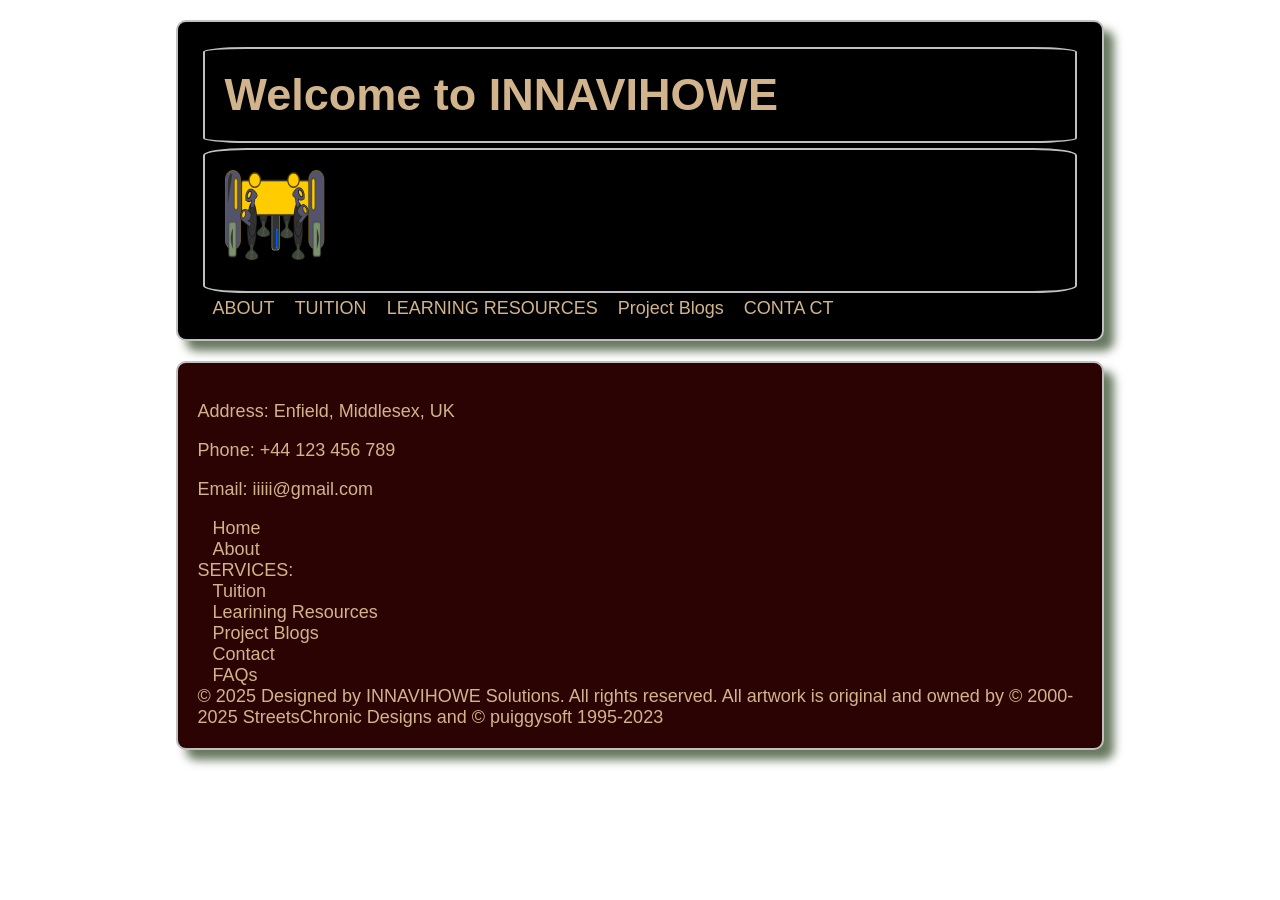
==== commit 4ee07d77: "Update index.html" ====
--- a/index.html
+++ b/index.html
@@ -1,3 +1,4 @@
+<!DOCTYPE html>
 <html lang="en">
 <head>
     <meta charset="UTF-8">
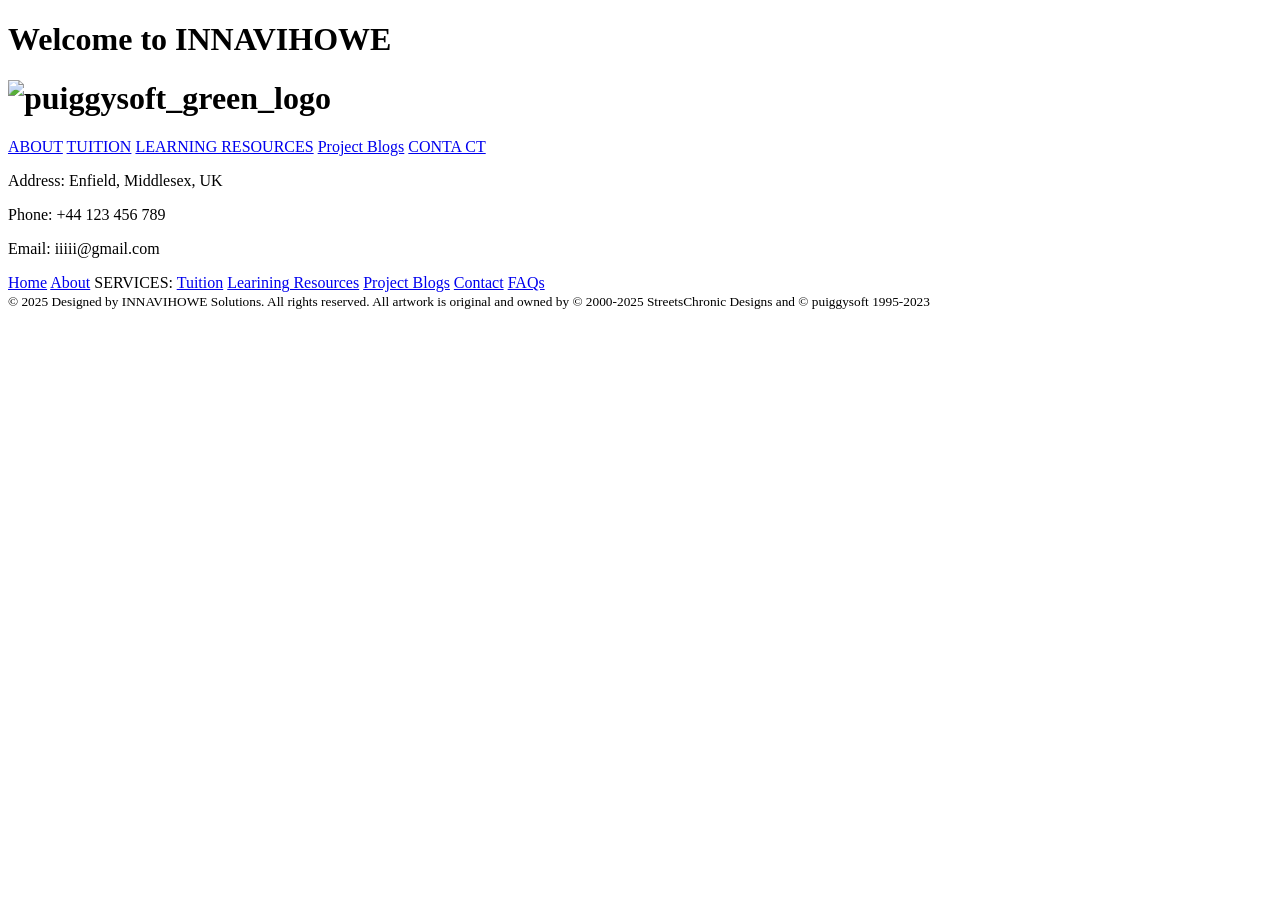
==== commit 1dd2ed6c: "add-pths-2" ====
--- a/index.html
+++ b/index.html
@@ -8,7 +8,7 @@
     <!-- <script src="https://innavihowe.co.uk/pui55y/1.0.0/js/script.js"></script> -->
     <!-- <link rel="stylesheet" href="https://innavihowe.co.uk/pui55y/1.0.0/css/style.css" rel="nofollow"></style> -->
     <!-- <script src="pui55y/1.0.0/js/script.js"></script> -->
-    <link rel="stylesheet" href="pui55y/1.0.0/css/style.css">
+    <link rel="stylesheet" href="https://github.com/RedComa/INNAVIHOWE-AMG/pui55y/1.0.0/css/style.css">
     <title>INNAVIHOWE</title>
 </head>
 <body>
@@ -16,7 +16,7 @@
     <div>
       <h1>Welcome to INNAVIHOWE</h1>
     </div>
-    <h1><img src="pui55y/1.0.0/media/bossyellow.png" id="psentryimg" alt="puiggysoft_green_logo" style="width:100px; height:90px;"></h1>
+    <h1><img src="https://github.com/RedComa/INNAVIHOWE-AMG/pui55y/1.0.0/media/bossyellow.png" id="psentryimg" alt="puiggysoft_green_logo" style="width:100px; height:90px;"></h1>
 <nav>
     <a href="#HOME1>HOME</a>
     <a href="#ABOU1">ABOUT</a>
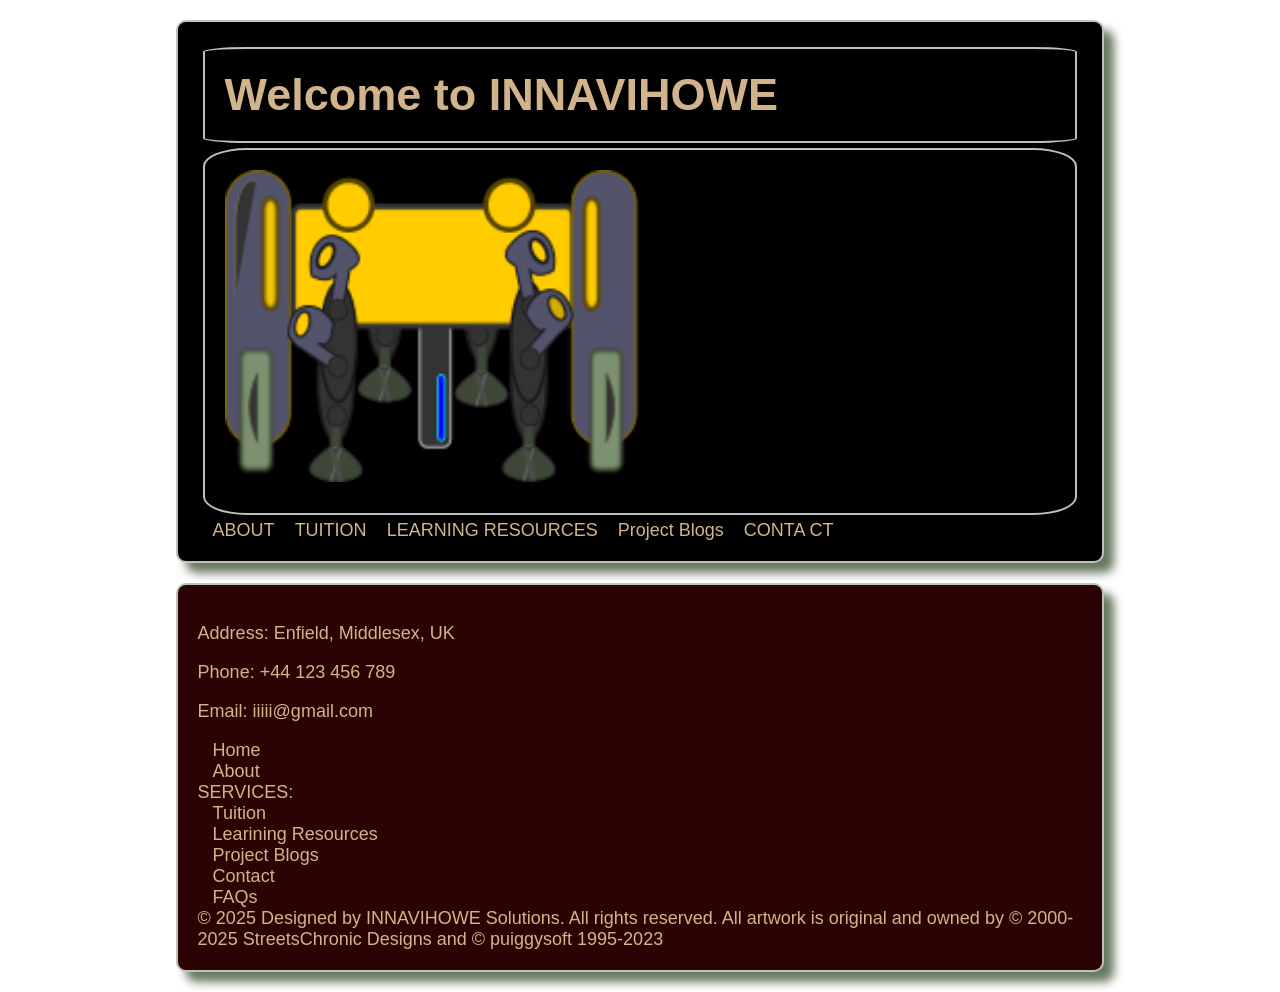
==== commit 0369153f: "Update index.html" ====
--- a/index.html
+++ b/index.html
@@ -4,11 +4,7 @@
     <meta charset="UTF-8">
     <meta http-equiv="X-UA-Compatible" content="IE=edge">
     <meta name="viewport" content="width=device-width, initial-scale=1.0">
-    <!-- <script src="https://ajax.googleapis.com/ajax/libs/jquery/3.7.1/jquery.min.js"></script> -->
-    <!-- <script src="https://innavihowe.co.uk/pui55y/1.0.0/js/script.js"></script> -->
-    <!-- <link rel="stylesheet" href="https://innavihowe.co.uk/pui55y/1.0.0/css/style.css" rel="nofollow"></style> -->
-    <!-- <script src="pui55y/1.0.0/js/script.js"></script> -->
-    <link rel="stylesheet" href="https://github.com/RedComa/INNAVIHOWE-AMG/pui55y/1.0.0/css/style.css">
+    <link rel="stylesheet" href="https://redcoma.github.io/INNAVIHOWE-AMG/pui55y/1.0.0/css/style.css">
     <title>INNAVIHOWE</title>
 </head>
 <body>
@@ -16,7 +12,7 @@
     <div>
       <h1>Welcome to INNAVIHOWE</h1>
     </div>
-    <h1><img src="https://github.com/RedComa/INNAVIHOWE-AMG/pui55y/1.0.0/media/bossyellow.png" id="psentryimg" alt="puiggysoft_green_logo" style="width:100px; height:90px;"></h1>
+    <h1><img src="hhttps://redcoma.github.io/INNAVIHOWE-AMG/pui55y/1.0.0/media/bossyellow.png" id="psentryimg" alt="puiggysoft_green_logo" style="width:50%; height:950%;"></h1>
 <nav>
     <a href="#HOME1>HOME</a>
     <a href="#ABOU1">ABOUT</a>
